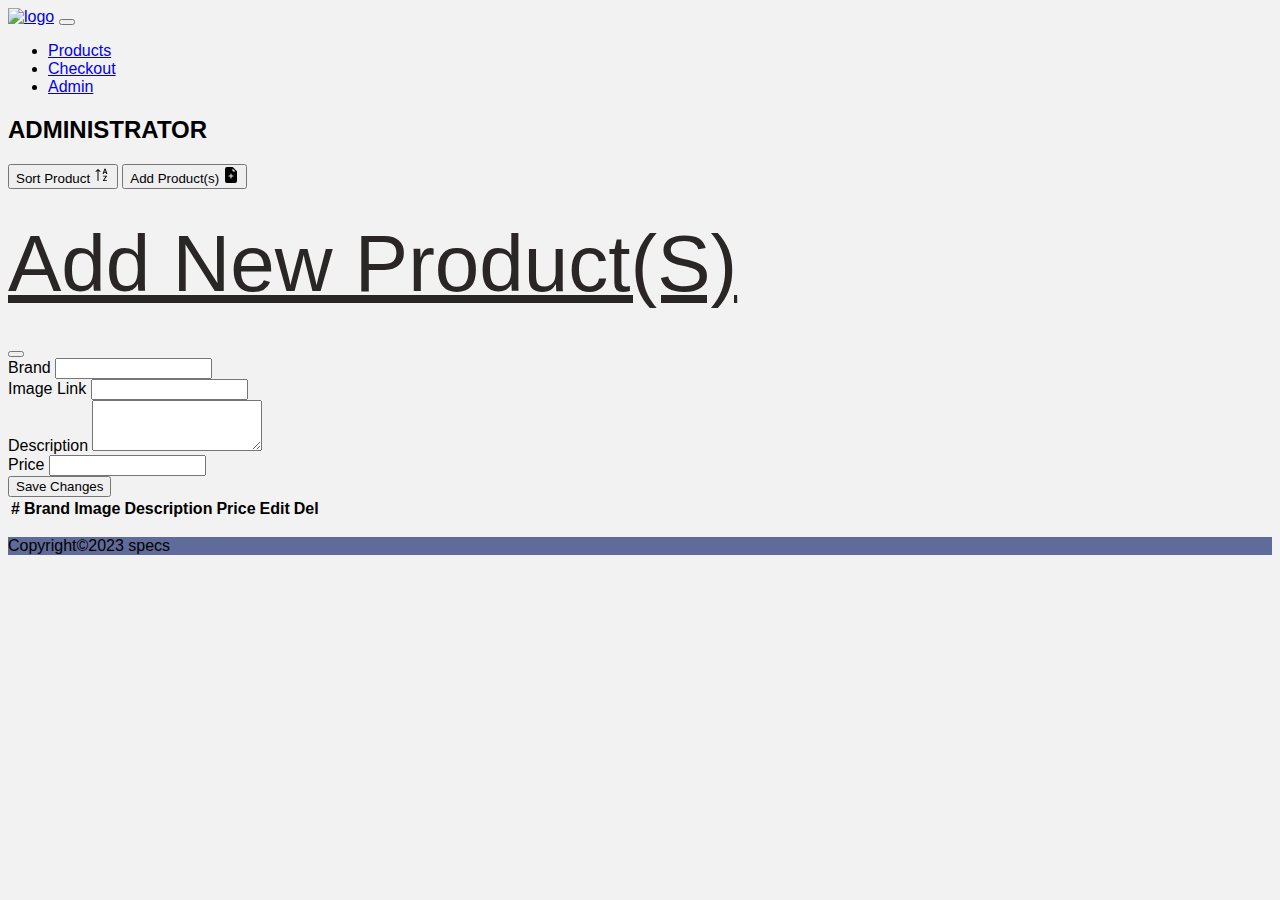
==== html/admin.html @ 1b72d132 "AdminOperations" ====
<!DOCTYPE html>
<html lang="en">
<head>
  <meta charset="UTF-8">
  <meta http-equiv="X-UA-Compatible" content="IE=edge">
  <meta name="viewport" content="width=device-width, initial-scale=1.0">
  <title>Optical</title>

  <!-- LOGO DISPLAY -->
  <link rel="shortcut icon" href="https://i.postimg.cc/QdTzNp6d/Eye-Spy-e-Bay-Logo-removebg-preview.png" type="image/x-icon">
  <!-- BOOTSTRAP LINKS -->
  <link href="https://cdn.jsdelivr.net/npm/bootstrap@5.3.0/dist/css/bootstrap.min.css" rel="stylesheet" integrity="sha384-9ndCyUaIbzAi2FUVXJi0CjmCapSmO7SnpJef0486qhLnuZ2cdeRhO02iuK6FUUVM" crossorigin="anonymous">
  <!-- CSS LINK -->
  <link rel="stylesheet" href="/style/style.css">
</head>
<body>
  <!-- _______________________________________NAV BAR ___________________________ -->
  <nav class="navbar navbar-expand-lg navbar-light bg-light">
    <a class="navbar-brand" href="/index.html"><img src="https://i.postimg.cc/QdTzNp6d/Eye-Spy-e-Bay-Logo-removebg-preview.png" alt="logo" loading="lazy" class="logo"></a>
    <button class="navbar-toggler" type="button" data-toggle="collapse" data-target="#navbarSupportedContent" aria-controls="navbarSupportedContent" aria-expanded="false" aria-label="Toggle navigation">
      <span class="navbar-toggler-icon"></span>
    </button>
  
    <div class="collapse navbar-collapse" id="navbarSupportedContent">
      <ul class="navbar-nav mr-auto">
        <li class="nav-item">
          <a class="nav-link" href="/html/product.html">Products</a>
        </li>
        <li class="nav-item">
          <a class="nav-link" href="/html/checkout.html">Checkout</a>
        </li>
        <li class="nav-item">
          <a class="nav-link" href="/html/admin.html">Admin</a>
        </li>
      </ul>
    </div>
  </nav>

  <!-- ________________________________ADMIN PAGE CONTENT___________________________ -->
  
  <div class="container" id="admin">
    <div class="row">
      <h2 class="display-2 text-lg-center" >ADMINISTRATOR</h2>
    </div>
    <div class="admin_button">
      <button class="btn btn-light" id="sort" onclick="sortProd()">Sort Product <svg xmlns="http://www.w3.org/2000/svg" width="16" height="16" fill="currentColor" class="bi bi-sort-alpha-up" viewBox="0 0 16 16">
        <path fill-rule="evenodd" d="M10.082 5.629 9.664 7H8.598l1.789-5.332h1.234L13.402 7h-1.12l-.419-1.371h-1.781zm1.57-.785L11 2.687h-.047l-.652 2.157h1.351z"/>
        <path d="M12.96 14H9.028v-.691l2.579-3.72v-.054H9.098v-.867h3.785v.691l-2.567 3.72v.054h2.645V14zm-8.46-.5a.5.5 0 0 1-1 0V3.707L2.354 4.854a.5.5 0 1 1-.708-.708l2-1.999.007-.007a.498.498 0 0 1 .7.006l2 2a.5.5 0 1 1-.707.708L4.5 3.707V13.5z"/>
      </svg></button>
      <button class="btn btn-light" id="add" data-bs-toggle="modal" data-bs-target="#exampleModal" >Add Product(s) <svg xmlns="http://www.w3.org/2000/svg" width="16" height="16" fill="currentColor" class="bi bi-file-earmark-plus-fill" viewBox="0 0 16 16">
        <path d="M9.293 0H4a2 2 0 0 0-2 2v12a2 2 0 0 0 2 2h8a2 2 0 0 0 2-2V4.707A1 1 0 0 0 13.707 4L10 .293A1 1 0 0 0 9.293 0zM9.5 3.5v-2l3 3h-2a1 1 0 0 1-1-1zM8.5 7v1.5H10a.5.5 0 0 1 0 1H8.5V11a.5.5 0 0 1-1 0V9.5H6a.5.5 0 0 1 0-1h1.5V7a.5.5 0 0 1 1 0z"/>
      </svg></button>
      <div class="modal fade" id="exampleModal" tabindex="-1" aria-labelledby="exampleModalLabel" aria-hidden="true">
        <div class="modal-dialog">
        <div class="modal-content">
          <div class="modal-header">
          <h1 class="modal-title fs-5" id="exampleModalLabel">Add New Product(s)</h1> <!---->
            <button type="button" class="btn-close" data-bs-dismiss="modal" aria-label="Close"></button>  <!--close-->
          </div>
          <div class="modal-body">
          <div class="mb-3">
          <label for="exampleFormControlInput1" class="form-label"> Brand</label>
          <input type="text" class="form-control" id="brand" placeholder=> 
          </div>
          <div class="mb-3">
          <label for="exampleFormControlInput1" class="form-label">Image Link</label>
          <input type="url" class="form-control" id="imgSrc">
          </div>
          <div class="mb-3">
          <label for="exampleFormControlTextarea1" class="form-label">Description</label>
          <textarea class="form-control" id="description" rows="3"> </textarea>
         </div>
         <div class="mb-3">
         <label for="exampleFormControlInput1" class="form-label"> Price</label>
         <input type="number" class="form-control" id="price"> 
         </div>
          </div>
          <div class="modal-footer">
            <button type="button" class="btn btn-success" id="save" onclick="addProd()">Save Changes</button>
          </div>
        </div>
      </div>
    </div>
    </div>
    <table class="table">
      <thead>
        <tr>
          <th scope="col">#</th>
          <th scope="col">Brand</th>
          <th scope="col">Image</th>
          <th scope="col">Description</th>
          <th scope="col">Price</th>
          <th scope="col">Edit</th>
          <th scope="col">Del</th>
        </tr>
      </thead>
      <tbody class="table-group-divider">
     
      </tbody>
    </table>    
</div>


<!-- FOOTER -->
<footer>
  <p>Copyright©2023 specs</p>
</footer>



  <!-- BOOOTSTRAP AND JAVASCRIPT CODE -->
  <script src="https://cdn.jsdelivr.net/npm/bootstrap@5.3.0/dist/js/bootstrap.bundle.min.js" integrity="sha384-geWF76RCwLtnZ8qwWowPQNguL3RmwHVBC9FhGdlKrxdiJJigb/j/68SIy3Te4Bkz" crossorigin="anonymous"></script>
  <script src="/code/admin.js"></script>
</body>
</html>
---- style/style.css ----
/* THE STYLE SHEET WILL BE STYLED TO APPLY STYLING PER PAGE AND AS DISPLAYED ON THE PAGE FROM THE TOP TO THE BOTTOM */

/* NAV BAR */
img[alt='logo']{
  width: 57px;
  height: 57px;
}

*{
  font-family: Helvetica, Arial, sans-serif;
  
}

body{
  background-color: #F2F2F2;
}


/* landing page */


h1{
font-size: 5rem;
text-transform: capitalize;
/* text-shadow: ; */
font-weight: 400;
line-height: 44px;
color: #2a2626;
text-decoration-line: underline;
text-overflow: initial;
}

/*__________________________________________________________*/
/* checkout page */

/* checkout page buttons */
#checkoutBtn{
display: flex;
justify-content: space-between;
}
/* _____________________________________________________________ */
/* FOOTER */

footer{
  background-color: #5F6B98;
}
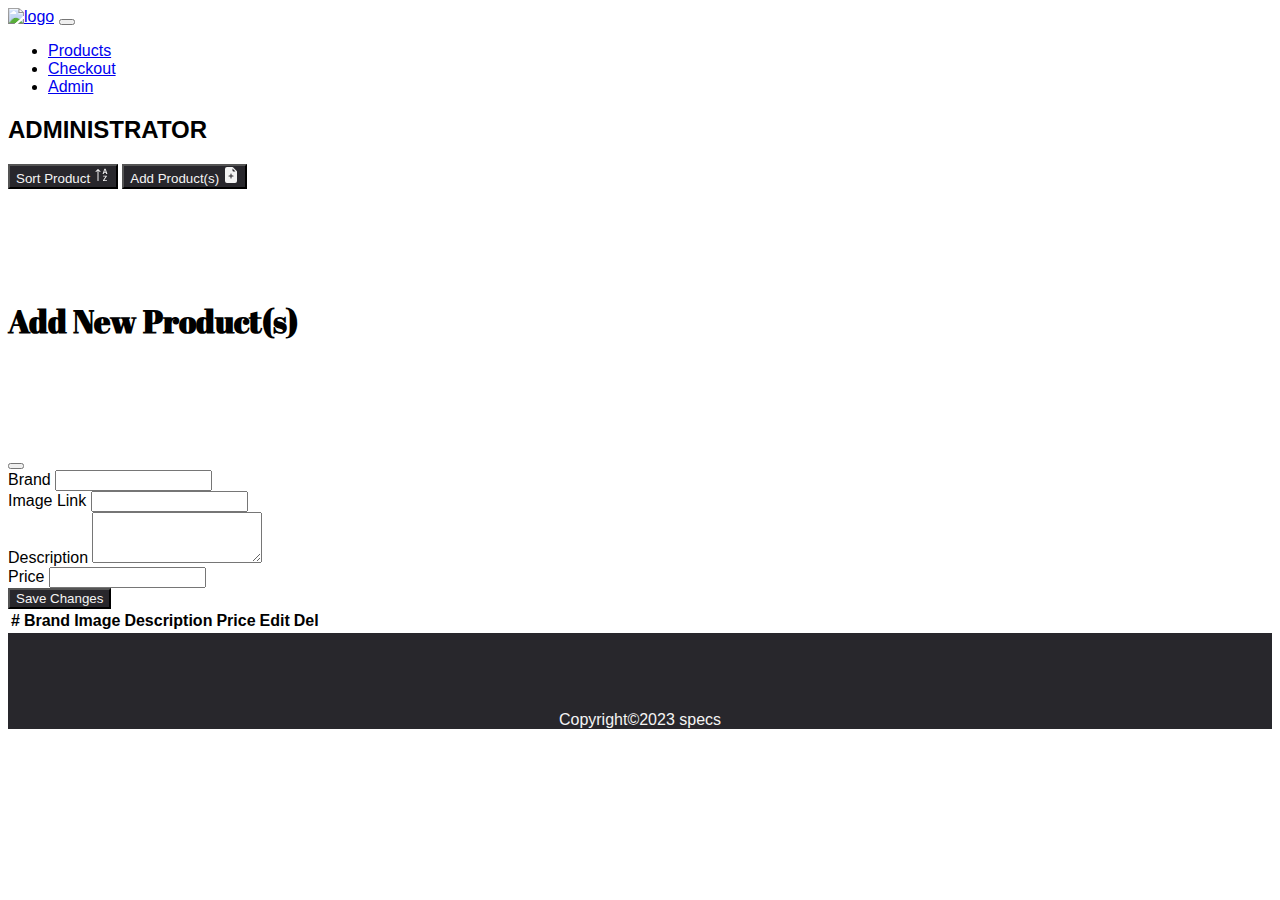
==== commit a441d229: "CSS" ====
--- a/html/admin.html
+++ b/html/admin.html
@@ -103,6 +103,11 @@
 
 <!-- FOOTER -->
 <footer>
+  <div class="rounded-social-buttons">
+    <a class="social-button github" href="https://github.com/KgMLe" target="_blank"><i class="fab fa-github"></i></a>
+    <a class="social-button linkedin" href="https://www.linkedin.com/in/kgodisho-lebopa-0a319416a/?originalSubdomain=za" target="_blank"><i class="fab fa-linkedin"></i></a>
+    <a class="social-button instagram"href="https://www.instagram.com/kgodie/" target="_blank"><i class="fab fa-instagram"></i></a>
+</div>    
   <p>Copyright©2023 specs</p>
 </footer>
 
--- a/style/style.css
+++ b/style/style.css
@@ -1,5 +1,5 @@
 /* THE STYLE SHEET WILL BE STYLED TO APPLY STYLING PER PAGE AND AS DISPLAYED ON THE PAGE FROM THE TOP TO THE BOTTOM */
-
+@import url('https://fonts.googleapis.com/css2?family=Abril+Fatface&display=swap');
 /* NAV BAR */
 img[alt='logo']{
   width: 57px;
@@ -12,35 +12,116 @@
 }
 
 body{
-  background-color: #F2F2F2;
+  background-color: white;
 }
 
 
 /* landing page */
+/* _________________________________________________________________ */
+
+/* .container{
+background-color: #E8E8EA;
+
+} */
+
+#landing{
+
+  background-position: right; 
+  background-image: url("https://i.postimg.cc/5N3dPKV7/666c2cce6f72699135ffcf-removebg-preview.png");
+  background-repeat: no-repeat;
+
+}
 
 
-h1{
-font-size: 5rem;
-text-transform: capitalize;
-/* text-shadow: ; */
-font-weight: 400;
-line-height: 44px;
-color: #2a2626;
-text-decoration-line: underline;
-text-overflow: initial;
+.container h1{
+  padding-top: 7%;
+  padding-bottom: 7%;
+  font-family: 'Abril Fatface', cursive;
+}
+
+p.italic{
+font-style: italic;
+text-align: justify;
+font-size: 25px;
+line-height: 50px;
+
 }
 
 /*__________________________________________________________*/
 /* checkout page */
 
-/* checkout page buttons */
-#checkoutBtn{
-display: flex;
-justify-content: space-between;
-}
+
+
+
 /* _____________________________________________________________ */
 /* FOOTER */
 
 footer{
-  background-color: #5F6B98;
+  background-color: #28272C;
+  color: #F4F4F4;
+  text-align: center;
 }
+
+.rounded-social-buttons {
+  text-align: center;
+}
+
+.rounded-social-buttons .social-button {
+  display: inline-block;
+  position: relative;
+  cursor: pointer;
+  width: 3.125rem;
+  height: 3.125rem;
+  border: 0.125rem solid transparent;
+  padding: 0;
+  text-decoration: none;
+  text-align: center;
+  color: black;
+  font-size: 1.5625rem;
+  font-weight: normal;
+  line-height: 2em;
+  border-radius: 1.6875rem;
+  transition: all 0.5s ease;
+  margin-right: 0.25rem;
+  margin-bottom: 0.25rem;
+}
+
+.rounded-social-buttons .social-button:hover, .rounded-social-buttons .social-button:focus {
+  -webkit-transform: rotate(360deg);
+      -ms-transform: rotate(360deg);
+          transform: rotate(360deg);
+}
+
+
+.rounded-social-buttons .social-button.github:hover, .rounded-social-buttons .social-button.github:focus {
+  color: black;
+  background: transparent;
+  border-color: black;
+}
+
+.rounded-social-buttons .social-button.twitter:hover, .rounded-social-buttons .social-button.twitter:focus {
+  color: black;
+  background: transparent;
+  border-color: black;
+}
+
+.rounded-social-buttons .social-button.linkedin:hover, .rounded-social-buttons .social-button.linkedin:focus {
+  color: black;
+  background: transparent;
+  border-color: black;
+} 
+
+.rounded-social-buttons .social-button.instagram:hover, .rounded-social-buttons .social-button.instagram:focus {
+ color: black;
+  background: transparent;
+  border-color: black;
+}
+
+
+/* __________________________________________________ */
+/* elements */
+
+.btn{
+  background-color: #28272C;
+  color: #F4F4F4;
+}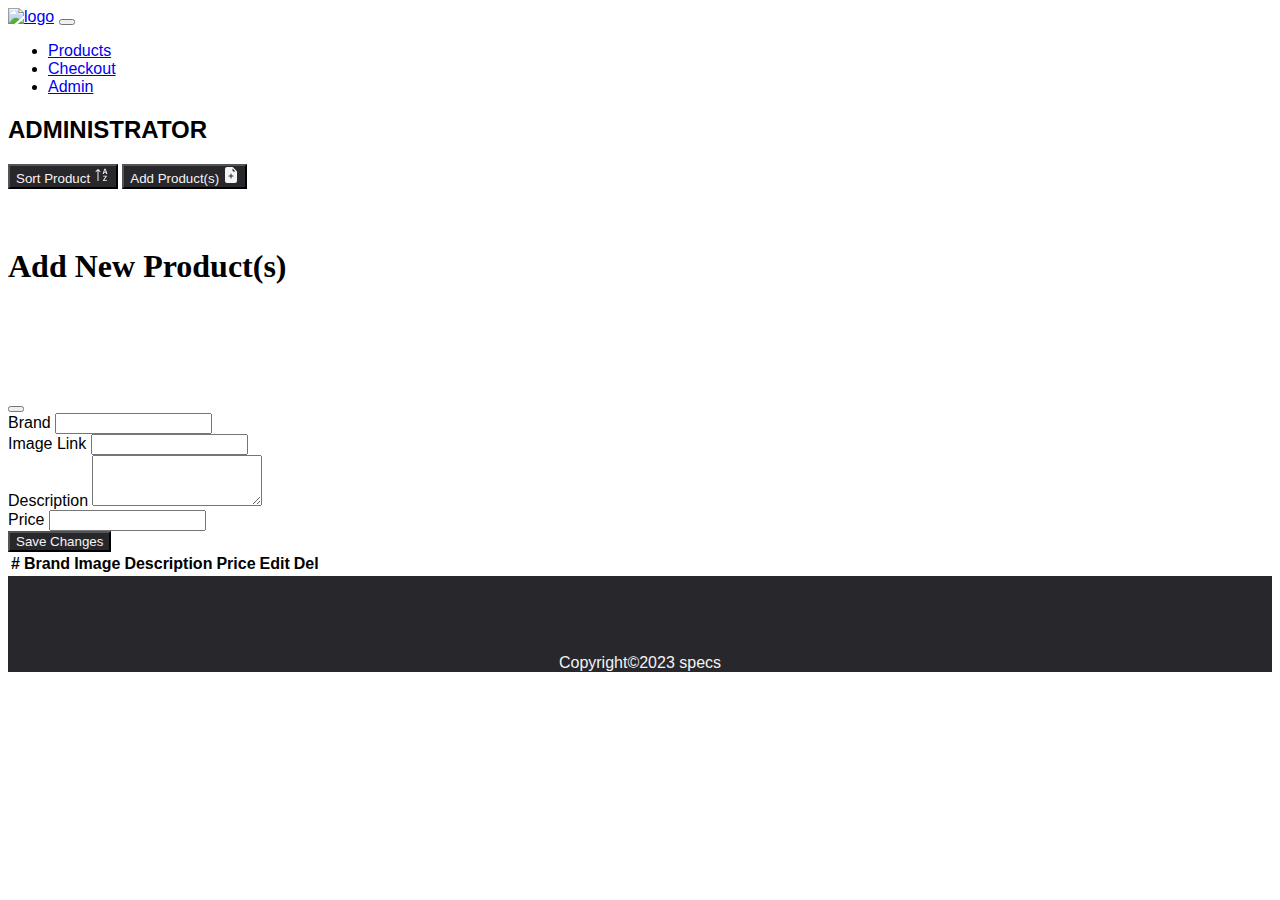
==== commit 918d2d79: "LatestCommit" ====
--- a/html/admin.html
+++ b/html/admin.html
@@ -116,6 +116,8 @@
   <!-- BOOOTSTRAP AND JAVASCRIPT CODE -->
   <script src="https://cdn.jsdelivr.net/npm/bootstrap@5.3.0/dist/js/bootstrap.bundle.min.js" integrity="sha384-geWF76RCwLtnZ8qwWowPQNguL3RmwHVBC9FhGdlKrxdiJJigb/j/68SIy3Te4Bkz" crossorigin="anonymous"></script>
   <script src="/code/admin.js"></script>
+  <script src="/code/code.js"></script>
+  <script src="/code/checkout.js"></script>
 </body>
 </html>
 
--- a/style/style.css
+++ b/style/style.css
@@ -13,6 +13,10 @@
 
 body{
   background-color: white;
+}
+
+.navbar{
+
 }
 
 
@@ -34,17 +38,27 @@
 
 
 .container h1{
-  padding-top: 7%;
+  padding-top: 3%;
   padding-bottom: 7%;
-  font-family: 'Abril Fatface', cursive;
+  font-family: 'Inter';
+  font-style: normal;
+  /* text-shadow: 0 0 5px #5271FF; */
 }
 
 p.italic{
 font-style: italic;
 text-align: justify;
-font-size: 25px;
-line-height: 50px;
 
+
+
+}
+
+
+/* about container */
+#about{
+background-color: #28272C;
+color: whitesmoke;
+/* width: 50%; */
 }
 
 /*__________________________________________________________*/
@@ -53,7 +67,7 @@
 
 
 
-/* _____________________________________________________________ */
+/* _____________________________________________________________ */  
 /* FOOTER */
 
 footer{
@@ -118,10 +132,22 @@
 }
 
 
-/* __________________________________________________ */
-/* elements */
+/* ____________________________________________________________ */
+/* common elements shared throughout */
 
 .btn{
   background-color: #28272C;
   color: #F4F4F4;
+}
+
+.card {
+  background: #222;
+  border: 1px solid #5271FF;
+  color: rgba(250, 250, 250, 0.8);
+  margin-bottom: 2rem;
+}
+
+.col{
+  display: grid;
+  grid-template-columns: auto auto auto auto auto;
 }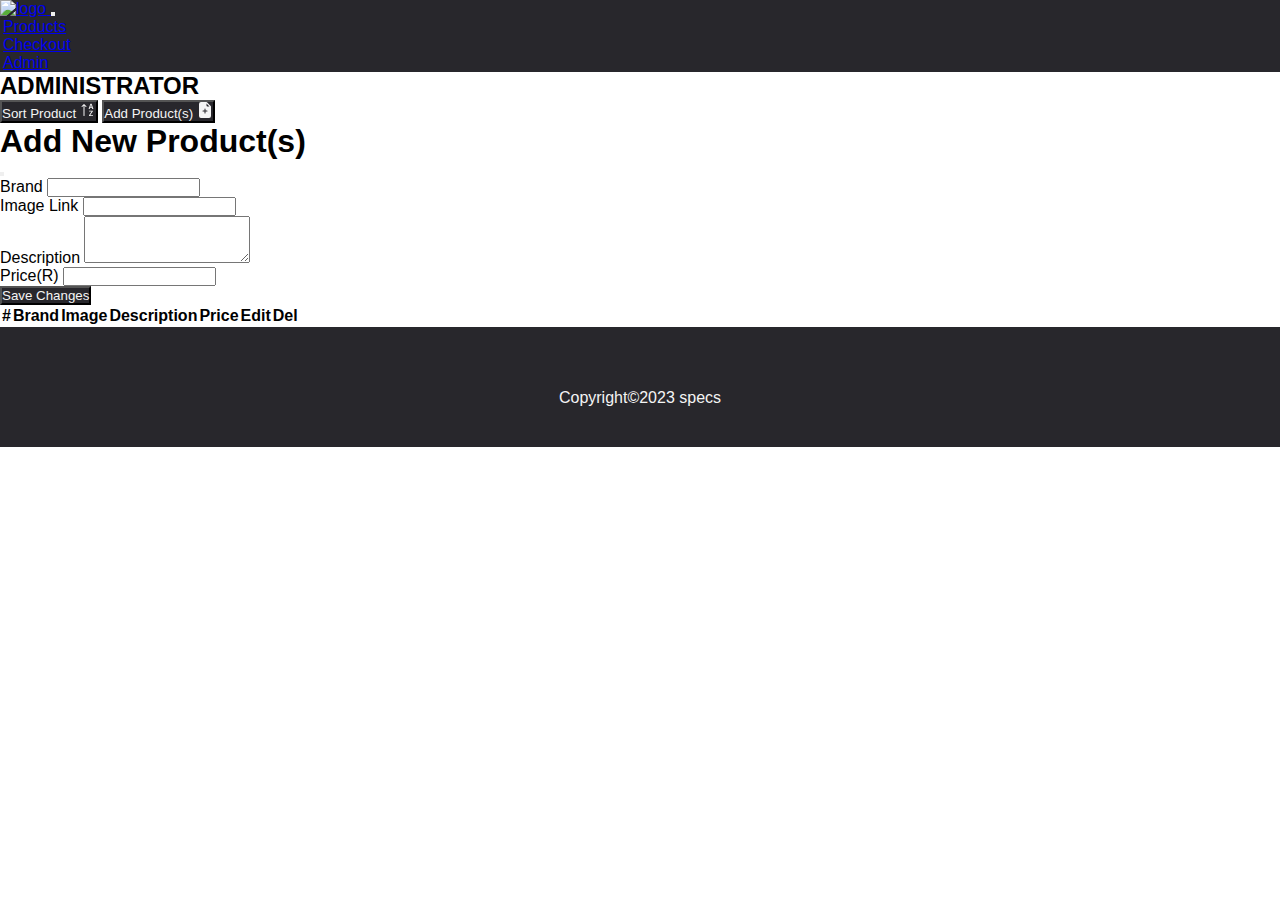
==== commit 812411b1: "Edit&Checkout" ====
--- a/html/admin.html
+++ b/html/admin.html
@@ -16,13 +16,15 @@
 <body>
   <!-- _______________________________________NAV BAR ___________________________ -->
   <nav class="navbar navbar-expand-lg navbar-light bg-light">
-    <a class="navbar-brand" href="/index.html"><img src="https://i.postimg.cc/QdTzNp6d/Eye-Spy-e-Bay-Logo-removebg-preview.png" alt="logo" loading="lazy" class="logo"></a>
+    <a class="navbar-brand" href="/index.html">
+      <img src="https://i.postimg.cc/cH4KmvhX/Eye-Spy-e-Bay-Logo-removebg-preview.png" alt="logo" loading="lazy" class="logo">
+    </a>
     <button class="navbar-toggler" type="button" data-toggle="collapse" data-target="#navbarSupportedContent" aria-controls="navbarSupportedContent" aria-expanded="false" aria-label="Toggle navigation">
       <span class="navbar-toggler-icon"></span>
     </button>
   
     <div class="collapse navbar-collapse" id="navbarSupportedContent">
-      <ul class="navbar-nav mr-auto">
+      <ul class="navbar-nav mr-auto nav-tabs" >
         <li class="nav-item">
           <a class="nav-link" href="/html/product.html">Products</a>
         </li>
@@ -54,9 +56,11 @@
         <div class="modal-dialog">
         <div class="modal-content">
           <div class="modal-header">
-          <h1 class="modal-title fs-5" id="exampleModalLabel">Add New Product(s)</h1> <!---->
+          <h1 class="modal-title fs-5" id="exampleModalLabel">Add New Product(s)</h1> <!-- ADD PROD-->
             <button type="button" class="btn-close" data-bs-dismiss="modal" aria-label="Close"></button>  <!--close-->
           </div>
+          <div class="container">
+            <div class="row">
           <div class="modal-body">
           <div class="mb-3">
           <label for="exampleFormControlInput1" class="form-label"> Brand</label>
@@ -71,13 +75,15 @@
           <textarea class="form-control" id="description" rows="3"> </textarea>
          </div>
          <div class="mb-3">
-         <label for="exampleFormControlInput1" class="form-label"> Price</label>
+         <label for="exampleFormControlInput1" class="form-label"> Price(R)</label>
          <input type="number" class="form-control" id="price"> 
          </div>
           </div>
           <div class="modal-footer">
             <button type="button" class="btn btn-success" id="save" onclick="addProd()">Save Changes</button>
           </div>
+        </div>
+      </div>
         </div>
       </div>
     </div>
@@ -89,7 +95,7 @@
           <th scope="col">Brand</th>
           <th scope="col">Image</th>
           <th scope="col">Description</th>
-          <th scope="col">Price</th>
+          <th scope="col">Price </th>
           <th scope="col">Edit</th>
           <th scope="col">Del</th>
         </tr>
@@ -102,7 +108,9 @@
 
 
 <!-- FOOTER -->
-<footer>
+<footer style="width: 100%;">
+
+  
   <div class="rounded-social-buttons">
     <a class="social-button github" href="https://github.com/KgMLe" target="_blank"><i class="fab fa-github"></i></a>
     <a class="social-button linkedin" href="https://www.linkedin.com/in/kgodisho-lebopa-0a319416a/?originalSubdomain=za" target="_blank"><i class="fab fa-linkedin"></i></a>
--- a/style/style.css
+++ b/style/style.css
@@ -8,61 +8,88 @@
 
 *{
   font-family: Helvetica, Arial, sans-serif;
-  
-}
-
-body{
-  background-color: white;
+  padding: 0;
+  margin: 0;
 }
 
 .navbar{
+  background-color: #28272C;
+}
 
+a.nav-link {
+  margin: 3px;
+  border-radius: 50px;
+}
+
+a.nav-link:hover {
+  background:  #923d50;
+  color: whitesmoke;
 }
 
 
 /* landing page */
-/* _________________________________________________________________ */
-
-/* .container{
-background-color: #E8E8EA;
-
-} */
 
 #landing{
+  height: fit-content;
+  background-position: right; 
+  background-image: url("https://i.postimg.cc/Y0kMzJp7/cd93a5895e6954a1457a63-removebg-preview.png");
+  background-repeat: no-repeat;
+  padding-top: 10.5%;
+  padding-bottom: 7.5%;
+  background-color: #28272C;
+  color: white;
+}
 
-  background-position: right; 
-  background-image: url("https://i.postimg.cc/5N3dPKV7/666c2cce6f72699135ffcf-removebg-preview.png");
-  background-repeat: no-repeat;
+
+#heading{
+  padding-left: 14%;
+  font-family: 'Inter';
+  font-style: normal;
 
 }
 
-
-.container h1{
-  padding-top: 3%;
-  padding-bottom: 7%;
-  font-family: 'Inter';
-  font-style: normal;
-  /* text-shadow: 0 0 5px #5271FF; */
+hr
+{
+  border: 7px solid #923d50;
+  border-radius: 5px;
+  width: 30px;
 }
 
-p.italic{
-font-style: italic;
+/* featuredd prod container */
+#about{
+padding-top: 1.5%;
+justify-content: center;
 text-align: justify;
-
-
 
 }
 
-
-/* about container */
-#about{
-background-color: #28272C;
-color: whitesmoke;
-/* width: 50%; */
+span{
+color: #923d50;
+font-weight: bold;
 }
 
-/*__________________________________________________________*/
-/* checkout page */
+/* NAV and landing page media queries */
+@media screen and (max-width: 992px) {
+  #heading{
+    padding-left: 14%;
+    font-family: 'Inter';
+    font-style: normal;
+   text-shadow: 2px 0 #923d50;
+  }
+  .navbar-toggler{
+    color: antiquewhite !important;
+    background-color: #923d50 !important;
+  }
+}
+
+/* ______________________________________________________ */
+/* PRODUCTS */
+.card-img-top{
+  width: 10 rem;
+  object-fit: contain;
+  aspect-ratio: 3/2;
+
+}
 
 
 
@@ -74,10 +101,13 @@
   background-color: #28272C;
   color: #F4F4F4;
   text-align: center;
+  height: 120px;
+  justify-content: space-between;
 }
 
 .rounded-social-buttons {
   text-align: center;
+  justify-content: space-between;
 }
 
 .rounded-social-buttons .social-button {
@@ -100,35 +130,28 @@
   margin-bottom: 0.25rem;
 }
 
-.rounded-social-buttons .social-button:hover, .rounded-social-buttons .social-button:focus {
-  -webkit-transform: rotate(360deg);
-      -ms-transform: rotate(360deg);
-          transform: rotate(360deg);
-}
-
-
 .rounded-social-buttons .social-button.github:hover, .rounded-social-buttons .social-button.github:focus {
   color: black;
   background: transparent;
-  border-color: black;
+  border-color: #923d50;
 }
 
 .rounded-social-buttons .social-button.twitter:hover, .rounded-social-buttons .social-button.twitter:focus {
   color: black;
   background: transparent;
-  border-color: black;
+  border-color: #923d50;
 }
 
 .rounded-social-buttons .social-button.linkedin:hover, .rounded-social-buttons .social-button.linkedin:focus {
   color: black;
   background: transparent;
-  border-color: black;
+  border-color: #923d50;
 } 
 
 .rounded-social-buttons .social-button.instagram:hover, .rounded-social-buttons .social-button.instagram:focus {
  color: black;
   background: transparent;
-  border-color: black;
+  border-color: #923d50;
 }
 
 
@@ -140,9 +163,11 @@
   color: #F4F4F4;
 }
 
+
+
 .card {
   background: #222;
-  border: 1px solid #5271FF;
+  border: 3px solid #923d50;
   color: rgba(250, 250, 250, 0.8);
   margin-bottom: 2rem;
 }
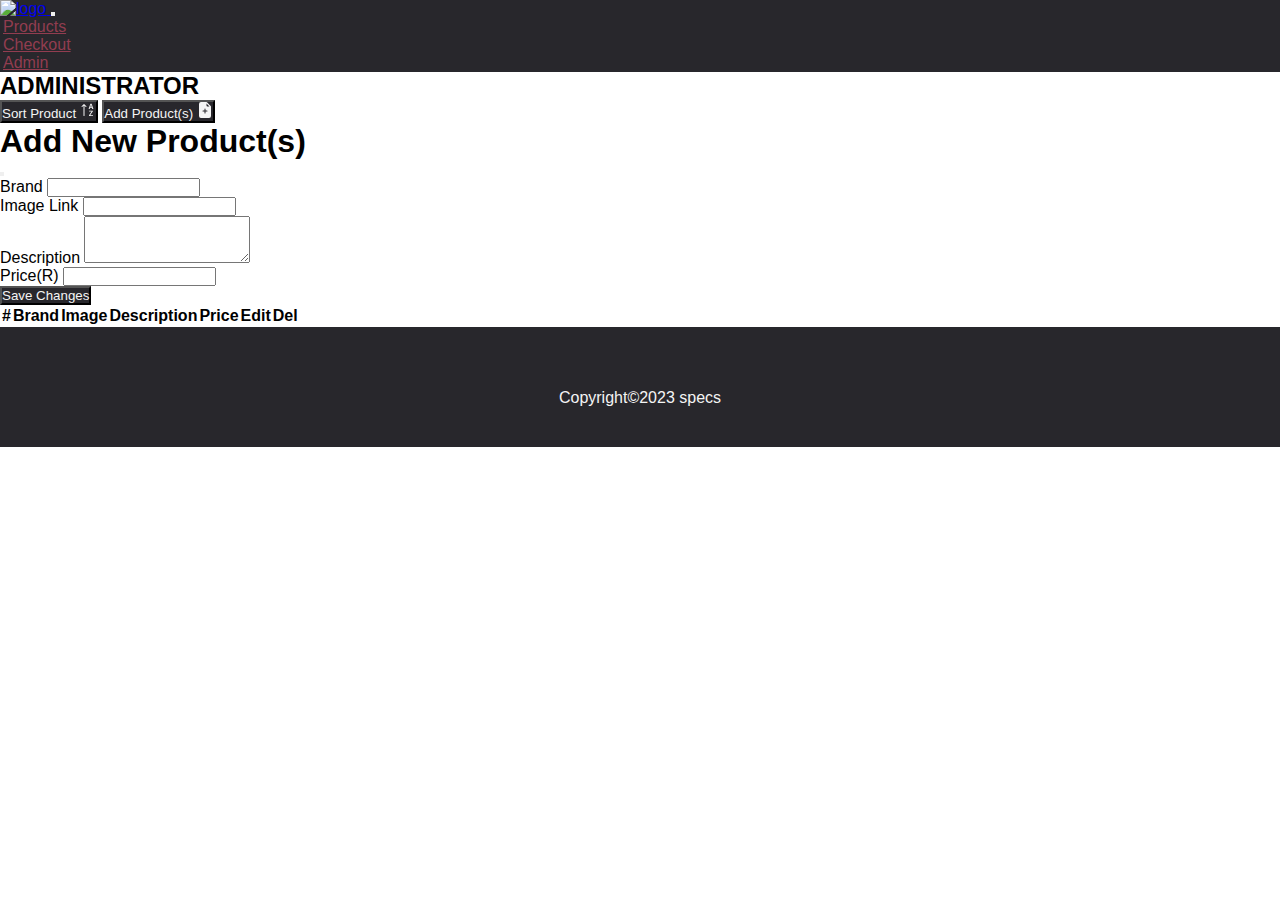
==== commit 8a6ec4da: "EditingStyling" ====
--- a/html/admin.html
+++ b/html/admin.html
@@ -15,26 +15,27 @@
 </head>
 <body>
   <!-- _______________________________________NAV BAR ___________________________ -->
-  <nav class="navbar navbar-expand-lg navbar-light bg-light">
-    <a class="navbar-brand" href="/index.html">
-      <img src="https://i.postimg.cc/cH4KmvhX/Eye-Spy-e-Bay-Logo-removebg-preview.png" alt="logo" loading="lazy" class="logo">
-    </a>
-    <button class="navbar-toggler" type="button" data-toggle="collapse" data-target="#navbarSupportedContent" aria-controls="navbarSupportedContent" aria-expanded="false" aria-label="Toggle navigation">
-      <span class="navbar-toggler-icon"></span>
-    </button>
-  
-    <div class="collapse navbar-collapse" id="navbarSupportedContent">
-      <ul class="navbar-nav mr-auto nav-tabs" >
-        <li class="nav-item">
-          <a class="nav-link" href="/html/product.html">Products</a>
-        </li>
-        <li class="nav-item">
-          <a class="nav-link" href="/html/checkout.html">Checkout</a>
-        </li>
-        <li class="nav-item">
-          <a class="nav-link" href="/html/admin.html">Admin</a>
-        </li>
-      </ul>
+  <nav class="navbar navbar-expand-lg bg-body-tertiary sticky-top">
+    <div class="container-fluid">
+      <a class="navbar-brand" href="/index.html">
+        <img src="https://i.postimg.cc/cH4KmvhX/Eye-Spy-e-Bay-Logo-removebg-preview.png" alt="logo" loading="lazy" class="logo">
+      </a>
+      <button class="navbar-toggler" type="button" data-bs-toggle="collapse" data-bs-target="#navbarNav" aria-controls="navbarNav" aria-expanded="false" aria-label="Toggle navigation">
+        <span class="navbar-toggler-icon"></span>
+      </button>
+      <div class="collapse navbar-collapse item" id="navbarNav">
+        <ul class="navbar-nav">
+          <li class="nav-item">
+            <a class="nav-link" href="/html/product.html">Products</a>
+          </li>
+          <li class="nav-item">
+            <a class="nav-link" href="/html/checkout.html">Checkout</a>
+          </li>
+          <li class="nav-item">
+            <a class="nav-link" href="/html/admin.html">Admin</a>
+          </li>
+        </ul>
+      </div>
     </div>
   </nav>
 
@@ -123,9 +124,8 @@
 
   <!-- BOOOTSTRAP AND JAVASCRIPT CODE -->
   <script src="https://cdn.jsdelivr.net/npm/bootstrap@5.3.0/dist/js/bootstrap.bundle.min.js" integrity="sha384-geWF76RCwLtnZ8qwWowPQNguL3RmwHVBC9FhGdlKrxdiJJigb/j/68SIy3Te4Bkz" crossorigin="anonymous"></script>
-  <script src="/code/admin.js"></script>
-  <script src="/code/code.js"></script>
-  <script src="/code/checkout.js"></script>
+  <script src="../code/admin.js"></script>
+ 
 </body>
 </html>
 
--- a/style/style.css
+++ b/style/style.css
@@ -19,6 +19,7 @@
 a.nav-link {
   margin: 3px;
   border-radius: 50px;
+  color:#923d50;
 }
 
 a.nav-link:hover {
@@ -26,6 +27,10 @@
   color: whitesmoke;
 }
 
+.item{
+  justify-content: center;
+  padding-right: 10%;
+}
 
 /* landing page */
 
@@ -35,6 +40,7 @@
   background-image: url("https://i.postimg.cc/Y0kMzJp7/cd93a5895e6954a1457a63-removebg-preview.png");
   background-repeat: no-repeat;
   padding-top: 10.5%;
+  padding-right: 5%;
   padding-bottom: 7.5%;
   background-color: #28272C;
   color: white;
@@ -42,10 +48,11 @@
 
 
 #heading{
-  padding-left: 14%;
+  padding-left: 10%;
   font-family: 'Inter';
   font-style: normal;
-
+  font-size: 2.8rem;
+ 
 }
 
 hr
@@ -91,9 +98,6 @@
 
 }
 
-
-
-
 /* _____________________________________________________________ */  
 /* FOOTER */
 
@@ -131,25 +135,25 @@
 }
 
 .rounded-social-buttons .social-button.github:hover, .rounded-social-buttons .social-button.github:focus {
-  color: black;
+  color: white;
   background: transparent;
   border-color: #923d50;
 }
 
 .rounded-social-buttons .social-button.twitter:hover, .rounded-social-buttons .social-button.twitter:focus {
-  color: black;
+  color: white;
   background: transparent;
   border-color: #923d50;
 }
 
 .rounded-social-buttons .social-button.linkedin:hover, .rounded-social-buttons .social-button.linkedin:focus {
-  color: black;
+  color: white;
   background: transparent;
   border-color: #923d50;
 } 
 
 .rounded-social-buttons .social-button.instagram:hover, .rounded-social-buttons .social-button.instagram:focus {
- color: black;
+ color: white;
   background: transparent;
   border-color: #923d50;
 }
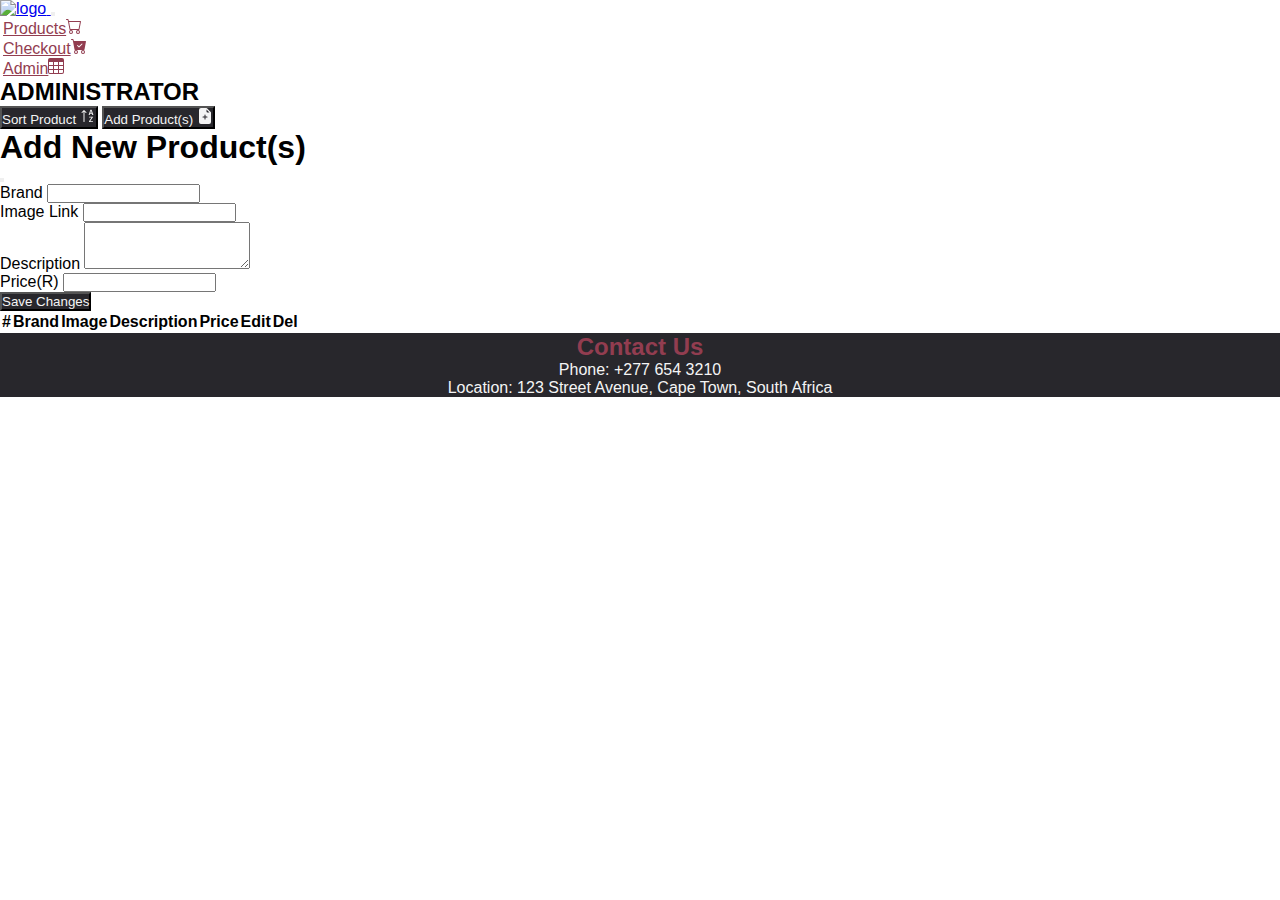
==== commit 5244d4d3: "CSSstuff" ====
--- a/html/admin.html
+++ b/html/admin.html
@@ -26,13 +26,19 @@
       <div class="collapse navbar-collapse item" id="navbarNav">
         <ul class="navbar-nav">
           <li class="nav-item">
-            <a class="nav-link" href="/html/product.html">Products</a>
+            <a class="nav-link" href="/html/product.html">Products<svg xmlns="http://www.w3.org/2000/svg" width="16" height="16" fill="currentColor" class="bi bi-cart" viewBox="0 0 16 16">
+              <path d="M0 1.5A.5.5 0 0 1 .5 1H2a.5.5 0 0 1 .485.379L2.89 3H14.5a.5.5 0 0 1 .491.592l-1.5 8A.5.5 0 0 1 13 12H4a.5.5 0 0 1-.491-.408L2.01 3.607 1.61 2H.5a.5.5 0 0 1-.5-.5zM3.102 4l1.313 7h8.17l1.313-7H3.102zM5 12a2 2 0 1 0 0 4 2 2 0 0 0 0-4zm7 0a2 2 0 1 0 0 4 2 2 0 0 0 0-4zm-7 1a1 1 0 1 1 0 2 1 1 0 0 1 0-2zm7 0a1 1 0 1 1 0 2 1 1 0 0 1 0-2z"/>
+            </svg></a>
           </li>
           <li class="nav-item">
-            <a class="nav-link" href="/html/checkout.html">Checkout</a>
+            <a class="nav-link" href="/html/checkout.html">Checkout<svg xmlns="http://www.w3.org/2000/svg" width="16" height="16" fill="currentColor" class="bi bi-cart-check-fill" viewBox="0 0 16 16">
+              <path d="M.5 1a.5.5 0 0 0 0 1h1.11l.401 1.607 1.498 7.985A.5.5 0 0 0 4 12h1a2 2 0 1 0 0 4 2 2 0 0 0 0-4h7a2 2 0 1 0 0 4 2 2 0 0 0 0-4h1a.5.5 0 0 0 .491-.408l1.5-8A.5.5 0 0 0 14.5 3H2.89l-.405-1.621A.5.5 0 0 0 2 1H.5zM6 14a1 1 0 1 1-2 0 1 1 0 0 1 2 0zm7 0a1 1 0 1 1-2 0 1 1 0 0 1 2 0zm-1.646-7.646-3 3a.5.5 0 0 1-.708 0l-1.5-1.5a.5.5 0 1 1 .708-.708L8 8.293l2.646-2.647a.5.5 0 0 1 .708.708z"/>
+            </svg></a>
           </li>
           <li class="nav-item">
-            <a class="nav-link" href="/html/admin.html">Admin</a>
+            <a class="nav-link" href="/html/admin.html">Admin<svg xmlns="http://www.w3.org/2000/svg" width="16" height="16" fill="currentColor" class="bi bi-table" viewBox="0 0 16 16">
+              <path d="M0 2a2 2 0 0 1 2-2h12a2 2 0 0 1 2 2v12a2 2 0 0 1-2 2H2a2 2 0 0 1-2-2V2zm15 2h-4v3h4V4zm0 4h-4v3h4V8zm0 4h-4v3h3a1 1 0 0 0 1-1v-2zm-5 3v-3H6v3h4zm-5 0v-3H1v2a1 1 0 0 0 1 1h3zm-4-4h4V8H1v3zm0-4h4V4H1v3zm5-3v3h4V4H6zm4 4H6v3h4V8z"/>
+            </svg></a>
           </li>
         </ul>
       </div>
@@ -109,15 +115,12 @@
 
 
 <!-- FOOTER -->
-<footer style="width: 100%;">
-
-  
-  <div class="rounded-social-buttons">
-    <a class="social-button github" href="https://github.com/KgMLe" target="_blank"><i class="fab fa-github"></i></a>
-    <a class="social-button linkedin" href="https://www.linkedin.com/in/kgodisho-lebopa-0a319416a/?originalSubdomain=za" target="_blank"><i class="fab fa-linkedin"></i></a>
-    <a class="social-button instagram"href="https://www.instagram.com/kgodie/" target="_blank"><i class="fab fa-instagram"></i></a>
-</div>    
-  <p>Copyright©2023 specs</p>
+<footer>
+  <div id="contact">
+    <h2> <span>Contact Us</span> </h2>
+    <p>Phone: +277 654 3210</p>
+    <p>Location: 123 Street Avenue, Cape Town, South Africa</p>
+  </div>  
 </footer>
 
 
--- a/style/style.css
+++ b/style/style.css
@@ -13,7 +13,7 @@
 }
 
 .navbar{
-  background-color: #28272C;
+  background: transparent !important;
 }
 
 a.nav-link {
@@ -28,15 +28,15 @@
 }
 
 .item{
-  justify-content: center;
-  padding-right: 10%;
+  justify-content: flex-end;
+  border: 50px;
 }
 
 /* landing page */
 
 #landing{
   height: fit-content;
-  background-position: right; 
+  background-position: right;
   background-image: url("https://i.postimg.cc/Y0kMzJp7/cd93a5895e6954a1457a63-removebg-preview.png");
   background-repeat: no-repeat;
   padding-top: 10.5%;
@@ -105,7 +105,6 @@
   background-color: #28272C;
   color: #F4F4F4;
   text-align: center;
-  height: 120px;
   justify-content: space-between;
 }
 
@@ -124,7 +123,7 @@
   padding: 0;
   text-decoration: none;
   text-align: center;
-  color: black;
+  color: white;
   font-size: 1.5625rem;
   font-weight: normal;
   line-height: 2em;
@@ -134,7 +133,7 @@
   margin-bottom: 0.25rem;
 }
 
-.rounded-social-buttons .social-button.github:hover, .rounded-social-buttons .social-button.github:focus {
+/* .rounded-social-buttons .social-button.github:hover, .rounded-social-buttons .social-button.github:focus {
   color: white;
   background: transparent;
   border-color: #923d50;
@@ -156,7 +155,7 @@
  color: white;
   background: transparent;
   border-color: #923d50;
-}
+} */
 
 
 /* ____________________________________________________________ */
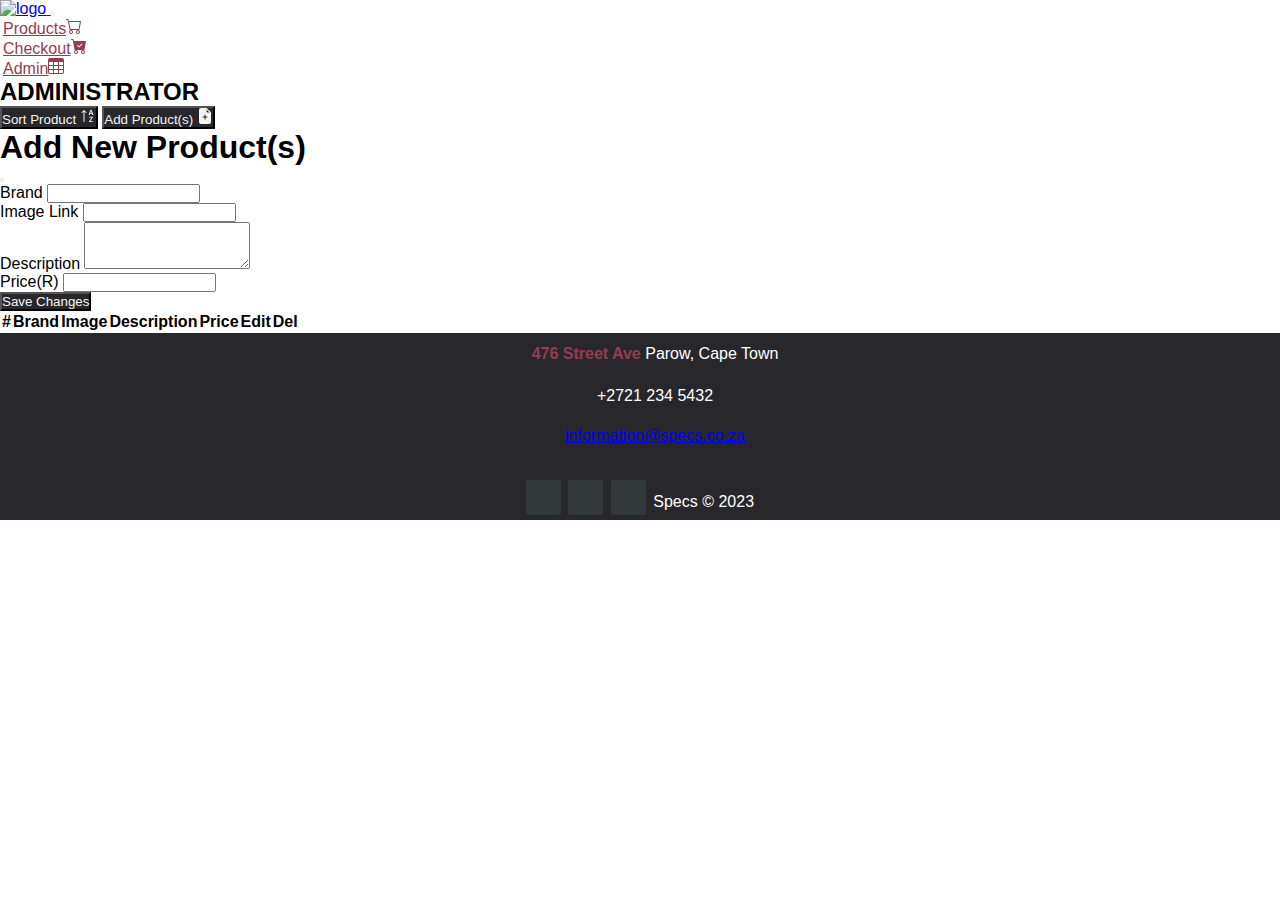
==== commit 9ec12fbe: "Final Commit" ====
--- a/html/admin.html
+++ b/html/admin.html
@@ -115,12 +115,31 @@
 
 
 <!-- FOOTER -->
-<footer>
-  <div id="contact">
-    <h2> <span>Contact Us</span> </h2>
-    <p>Phone: +277 654 3210</p>
-    <p>Location: 123 Street Avenue, Cape Town, South Africa</p>
-  </div>  
+<footer class="footer-distributed">
+
+  <div class="footer-left">
+
+    <div>
+      <i class="fa fa-map-marker"></i>
+      <p><span>476 Street Ave</span> Parow, Cape Town</p>
+    </div>
+
+    <div>
+      <i class="fa fa-phone"></i>
+      <p>+2721 234 5432</p>
+    </div>
+    <div>
+      <i class="fa fa-envelope"></i>
+      <p><a href="mailto:support@company.com">information@specs.co.za</a></p>
+    </div>
+    <div class="footer-icons">
+
+      <a  href="wwww.facebook.com"><i class="fab fa-facebook"></i></a>
+      <a href="www.twitter.com"><i class="fab fa-twitter"></i></a>
+      <a href="www.instagram.com"><i class="fab fa-instagram"></i></a>
+       <p class="footer-company-name">Specs © 2023</p>
+    </div>
+  </div>
 </footer>
 
 
--- a/style/style.css
+++ b/style/style.css
@@ -38,7 +38,7 @@
   height: fit-content;
   background-position: right;
   background-image: url("https://i.postimg.cc/Y0kMzJp7/cd93a5895e6954a1457a63-removebg-preview.png");
-  background-repeat: no-repeat;
+  /* background-repeat: no-repeat; */
   padding-top: 10.5%;
   padding-right: 5%;
   padding-bottom: 7.5%;
@@ -52,7 +52,9 @@
   font-family: 'Inter';
   font-style: normal;
   font-size: 2.8rem;
- 
+  text-align: center;
+ line-height: 190%;
+ font-weight: bold;
 }
 
 hr
@@ -76,7 +78,7 @@
 }
 
 /* NAV and landing page media queries */
-@media screen and (max-width: 992px) {
+@media screen and (max-width: 569px) {
   #heading{
     padding-left: 14%;
     font-family: 'Inter';
@@ -87,6 +89,15 @@
     color: antiquewhite !important;
     background-color: #923d50 !important;
   }
+
+  .navbar{
+    background: #28272C; 
+  }
+
+  #landing{
+    background-repeat: no-repeat;
+  }
+  
 }
 
 /* ______________________________________________________ */
@@ -108,54 +119,64 @@
   justify-content: space-between;
 }
 
-.rounded-social-buttons {
-  text-align: center;
-  justify-content: space-between;
-}
-
-.rounded-social-buttons .social-button {
-  display: inline-block;
-  position: relative;
-  cursor: pointer;
-  width: 3.125rem;
-  height: 3.125rem;
-  border: 0.125rem solid transparent;
-  padding: 0;
-  text-decoration: none;
-  text-align: center;
-  color: white;
-  font-size: 1.5625rem;
-  font-weight: normal;
-  line-height: 2em;
-  border-radius: 1.6875rem;
-  transition: all 0.5s ease;
-  margin-right: 0.25rem;
-  margin-bottom: 0.25rem;
-}
-
-/* .rounded-social-buttons .social-button.github:hover, .rounded-social-buttons .social-button.github:focus {
-  color: white;
-  background: transparent;
-  border-color: #923d50;
-}
-
-.rounded-social-buttons .social-button.twitter:hover, .rounded-social-buttons .social-button.twitter:focus {
-  color: white;
-  background: transparent;
-  border-color: #923d50;
-}
-
-.rounded-social-buttons .social-button.linkedin:hover, .rounded-social-buttons .social-button.linkedin:focus {
-  color: white;
-  background: transparent;
-  border-color: #923d50;
-} 
-
-.rounded-social-buttons .social-button.instagram:hover, .rounded-social-buttons .social-button.instagram:focus {
- color: white;
-  background: transparent;
-  border-color: #923d50;
-} */
+.footer-distributed .footer-left,
+.footer-distributed .footer-center,
+.footer-distributed .footer-right{
+	display: inline-block;
+	vertical-align: top;
+}
+
+.footer-distributed .footer-left{
+	width: 35%;
+}
+
+.footer-distributed .footer-left i{
+	background-color:  #33383b;
+	color: #ffffff;
+	font-size: 25px;
+	width: 38px;
+	height: 38px;
+	border-radius: 50%;
+	text-align: center;
+	line-height: 42px;
+	margin: 10px 15px;
+	vertical-align: middle;
+}
+
+.footer-distributed .footer-left i.fa-envelope{
+	font-size: 17px;
+	line-height: 38px;
+}
+
+.footer-distributed .footer-left p{
+	display: inline-block;
+	color: #ffffff;
+  font-weight:400;
+	vertical-align: middle;
+	margin:0;
+}
+
+.footer-distributed .footer-icons{
+	margin-top: 25px;
+}
+
+.footer-distributed .footer-icons a{
+	display: inline-block;
+	width: 35px;
+	height: 35px;
+	cursor: pointer;
+	background-color:  #33383b;
+	border-radius: 2px;
+
+	font-size: 20px;
+	color: #ffffff;
+	text-align: center;
+	line-height: 35px;
+
+	margin-right: 3px;
+	margin-bottom: 5px;
+}
+
 
 
 /* ____________________________________________________________ */
